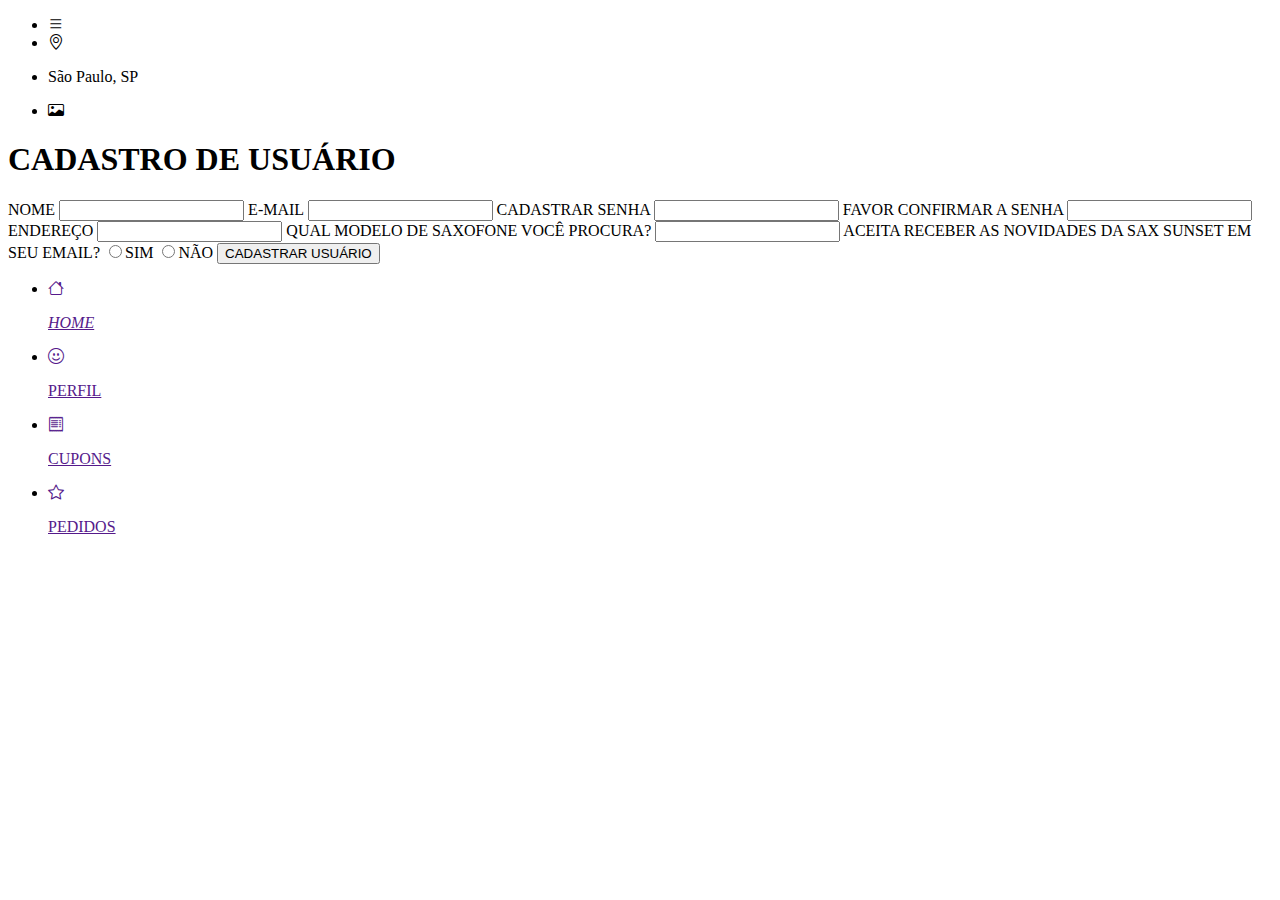
==== cadastrar_usuario.html @ b66205d5 "first commit" ====
<!DOCTYPE html>
<html lang="pt-BR">
<head>
    <meta charset="UTF-8">
    <meta name="viewport" content="width=device-width, initial-scale=1.0">
    <link rel="stylesheet" href="https://cdn.jsdelivr.net/npm/bootstrap-icons@1.10.5/font/bootstrap-icons.css">
    <title>HOME</title>
</head>
<body>
    <header>
        <nav>
            <ul>
                <li><i class="bi bi-list"></i></li>
                <li><i class="bi bi-geo-alt"></i></li>
                <li><p>São Paulo, SP</p></li>
                <li><i class="bi bi-card-image"></i></li>
            </ul>
        </nav>
    </header>
<main>
<section>
    <h1>CADASTRO DE USUÁRIO</h1>

    <form action="">
        <div>
            <label for="">NOME</label>
            <input type="text">

            <label for="">E-MAIL</label>
            <input type="email">

            <label for="">CADASTRAR SENHA</label>
            <input type="password">
            <label for="">FAVOR CONFIRMAR A SENHA</label>
            <input type="password">

            <label for="">ENDEREÇO</label>
            <input type="text">

            <label for="">QUAL MODELO DE SAXOFONE VOCÊ PROCURA?</label>
            <input type="text">

            <label for="">ACEITA RECEBER AS NOVIDADES DA SAX SUNSET EM SEU EMAIL?</label>
            <input type="radio" name="ADMIN">SIM
            <input type="radio" name="ADMIN">NÃO

            <button>CADASTRAR USUÁRIO</button>
        </div>
    </form>
</section>


    <footer>
        <ul>
        <li>
            <a href=""><i class="bi bi-house"><p>HOME</p></i></a>
        </li>
        <li>
            <a href=""><i class="bi bi-emoji-smile"></i><p>PERFIL</p></i></a>
        </li>
        <li>
            <a href=""><i class="bi bi-receipt"></i><p>CUPONS</p></i></a>
        </li>
        <li>
            <a href=""><i class="bi bi-star"></i></i><p>PEDIDOS</p></i></a>
        </li>
    </ul>
    </footer>

</main>
</body>
</html>
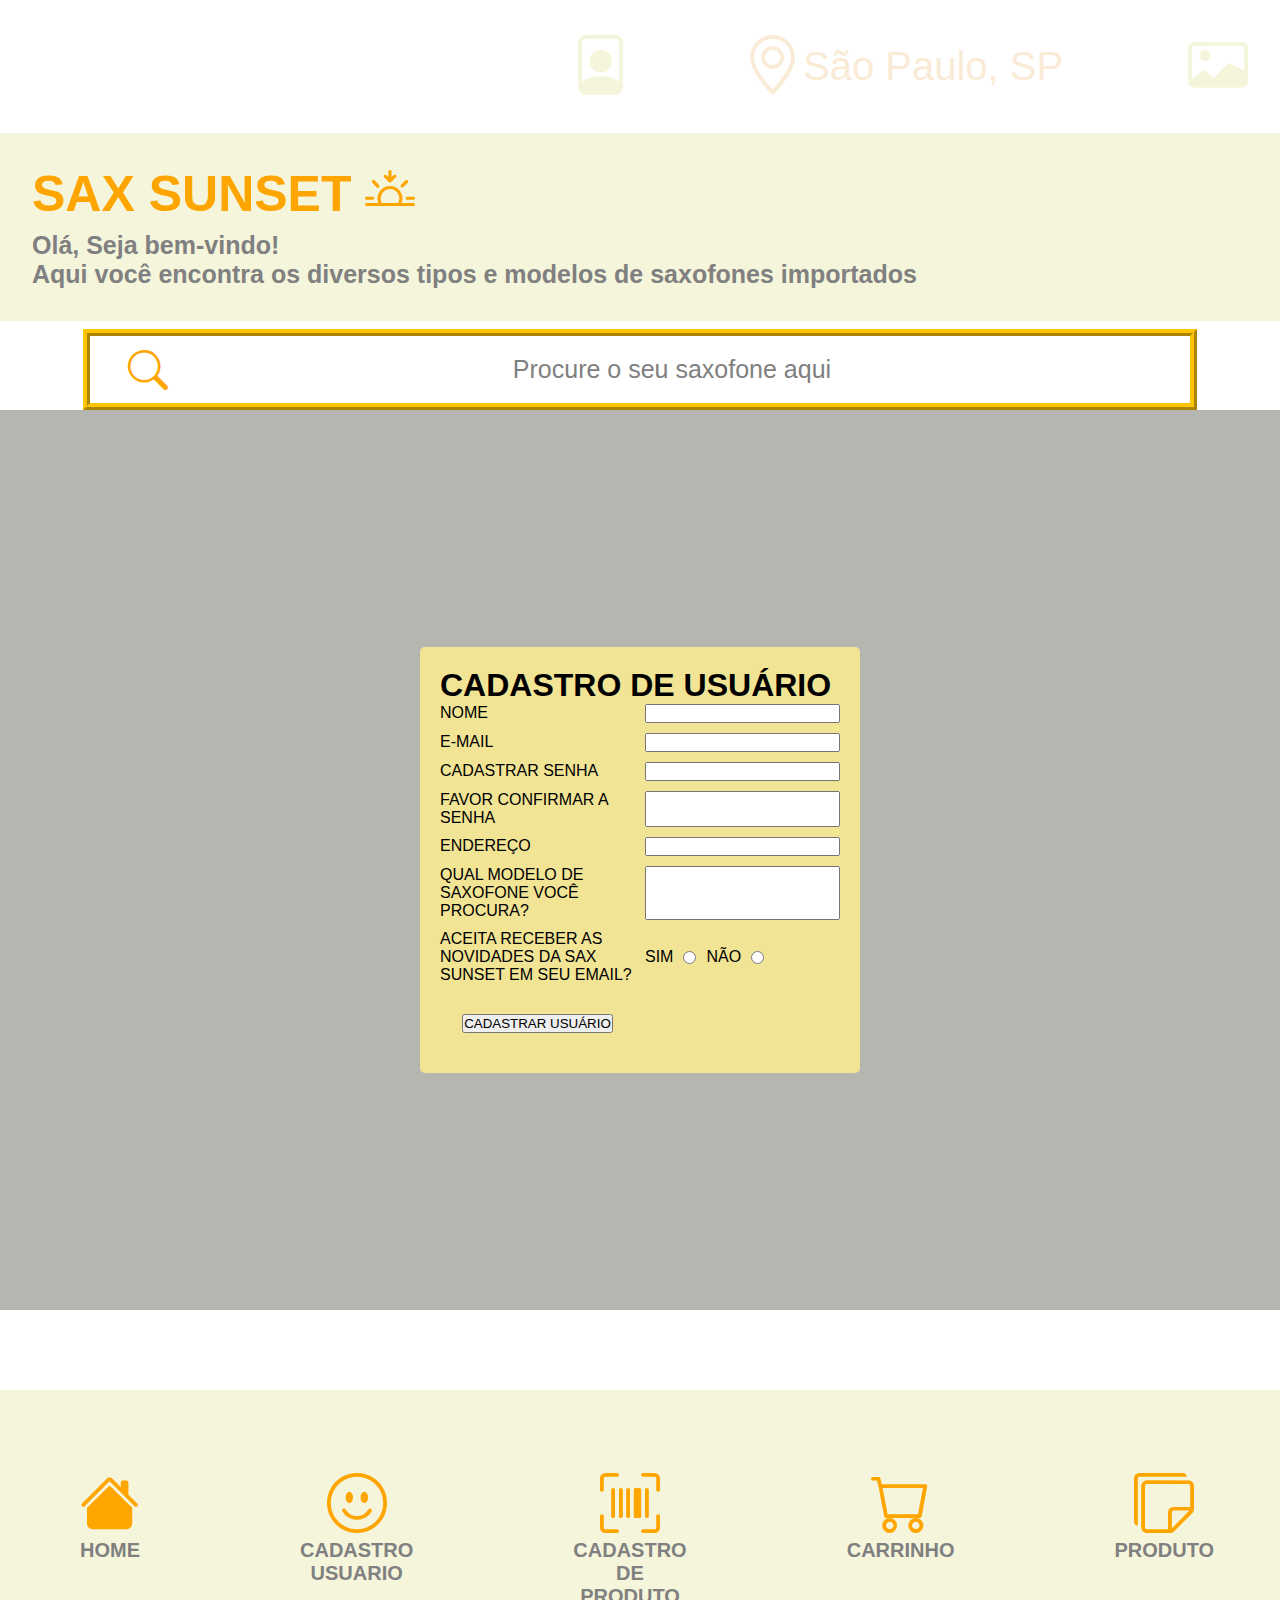
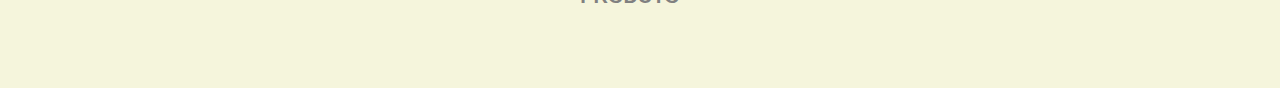
==== commit 62a9e491: "projSales" ====
--- a/cadastrar_usuario.html
+++ b/cadastrar_usuario.html
@@ -4,69 +4,74 @@
     <meta charset="UTF-8">
     <meta name="viewport" content="width=device-width, initial-scale=1.0">
     <link rel="stylesheet" href="https://cdn.jsdelivr.net/npm/bootstrap-icons@1.10.5/font/bootstrap-icons.css">
+    <link rel="stylesheet" href="./CSS/style-padrao.css">
     <title>HOME</title>
 </head>
 <body>
-    <header>
-        <nav>
-            <ul>
-                <li><i class="bi bi-list"></i></li>
-                <li><i class="bi bi-geo-alt"></i></li>
-                <li><p>São Paulo, SP</p></li>
-                <li><i class="bi bi-card-image"></i></li>
+    <header class="cabecalho">
+        <nav class="menu">
+            <ul class="ul-menu">
+                <a href="login.html"><li><i class="bi bi-file-person"></i></li></a>
+                <li id="imagem-localizacao"><i class="bi bi-geo-alt"></i><p class="nome-localizacao">São Paulo, SP</p></li>
+                <a href=""><li><i class="bi bi-card-image"></i></li></a>
             </ul>
         </nav>
     </header>
-<main>
-<section>
-    <h1>CADASTRO DE USUÁRIO</h1>
-
-    <form action="">
-        <div>
-            <label for="">NOME</label>
-            <input type="text">
-
-            <label for="">E-MAIL</label>
-            <input type="email">
-
-            <label for="">CADASTRAR SENHA</label>
-            <input type="password">
-            <label for="">FAVOR CONFIRMAR A SENHA</label>
-            <input type="password">
-
-            <label for="">ENDEREÇO</label>
-            <input type="text">
-
-            <label for="">QUAL MODELO DE SAXOFONE VOCÊ PROCURA?</label>
-            <input type="text">
-
-            <label for="">ACEITA RECEBER AS NOVIDADES DA SAX SUNSET EM SEU EMAIL?</label>
-            <input type="radio" name="ADMIN">SIM
-            <input type="radio" name="ADMIN">NÃO
-
-            <button>CADASTRAR USUÁRIO</button>
+    <main>
+        <section id="mensagens-inicio">
+            <h1 id="nome-empresa">SAX SUNSET <i class="bi bi-sunset"></i> </h1>
+            <h2 class="mensagem">Olá, Seja bem-vindo!
+                <p>Aqui você encontra os diversos tipos e modelos de saxofones importados</p></h2>
+        </section>
+        <section id="input">
+            <i class="bi bi-search"></i>
+            <input id="input-text" type="text" placeholder="Procure o seu saxofone aqui">
+        </section>
+        <div class="caixa">
+            <section class="cadastro-usuario">
+                <h1>CADASTRO DE USUÁRIO</h1>
+                <form action="">
+                    <div class="input-container">
+                        <label for="nome">NOME</label>
+                        <input type="text" id="nome">
+        
+                        <label for="email">E-MAIL</label>
+                        <input type="email" id="email">
+        
+                        <label for="senha">CADASTRAR SENHA</label>
+                        <input type="password" id="senha">
+                        
+                        <label for="confirmar-senha">FAVOR CONFIRMAR A SENHA</label>
+                        <input type="password" id="confirmar-senha">
+        
+                        <label for="endereco">ENDEREÇO</label>
+                        <input type="text" id="endereco">
+        
+                        <label for="modelo-saxofone">QUAL MODELO DE SAXOFONE VOCÊ PROCURA?</label>
+                        <input type="text" id="modelo-saxofone">
+        
+                        <label for="novidades-email">ACEITA RECEBER AS NOVIDADES DA SAX SUNSET EM SEU EMAIL?</label>
+                        <div class="radio-container">
+                            <label for="sim">SIM</label>
+                            <input type="radio" id="sim" name="ADMIN">
+                            <label for="nao">NÃO</label>
+                            <input type="radio" id="nao" name="ADMIN">
+                        </div>
+        
+                        <button class="cadastrar-btn">CADASTRAR USUÁRIO</button>
+                    </div>
+                </form>
+            </section>
         </div>
-    </form>
-</section>
-
-
-    <footer>
-        <ul>
-        <li>
-            <a href=""><i class="bi bi-house"><p>HOME</p></i></a>
-        </li>
-        <li>
-            <a href=""><i class="bi bi-emoji-smile"></i><p>PERFIL</p></i></a>
-        </li>
-        <li>
-            <a href=""><i class="bi bi-receipt"></i><p>CUPONS</p></i></a>
-        </li>
-        <li>
-            <a href=""><i class="bi bi-star"></i></i><p>PEDIDOS</p></i></a>
-        </li>
-    </ul>
+    </main>
+    <footer id="footer" class="footer">
+        <ul class="footer-card">
+            <a href="home.html"><li class="footer-item"><i class="bi bi-house-fill"></i><p class="footer-nome-item">HOME</p></li></a>
+            <a href="cadastrar_usuario.html"><li class="footer-item"><i class="bi bi-emoji-smile"></i><p class="footer-nome-item">CADASTRO USUARIO</p></li></a>
+            <a href="cadastrar_produto.html"><li class="footer-item"><i class="bi bi-upc-scan"></i><p class="footer-nome-item">CADASTRO DE PRODUTO</p></li></a>
+            <a href="carrinho.html"><li class="footer-item"><i class="bi bi-cart"></i><p class="footer-nome-item">CARRINHO</p></li></a>
+            <a href="produto.html"><li class="footer-item"><i class="bi bi-stickies"></i><p class="footer-nome-item">PRODUTO</p></li></a>
+        </ul>
     </footer>
-
-</main>
 </body>
 </html>--- a/CSS/style-padrao.css
+++ b/CSS/style-padrao.css
@@ -0,0 +1,490 @@
+ @import url('https://fonts.googleapis.com/css2?family=Inclusive+Sans:ital@0;1&display=swap');
+
+ *{
+    font-family: 'Inclusive+Sans', Arial, Helvetica, sans-serif;
+    padding: 0;
+    margin: 0;
+ }
+  body{
+    min-height: 100vh;
+  }
+
+ :root{
+    --background-clean: beige;
+    --cor-da-empresa: orange;
+ }
+
+.cabecalho{
+    width:100%;
+    background-image: url(https://img.freepik.com/premium-photo/closeup-man-with-saxophone-dark-background-generative-ai_91756-3006.jpg);
+}
+
+.menu .ul-menu{
+    display: flex;
+    justify-content: flex-end;
+    align-items: center;
+}
+
+.ul-menu li{
+   list-style: none;
+   padding: 2rem;
+   color: antiquewhite; 
+}
+
+.bi-file-person{
+    font-size:60px;
+    color:var(--background-clean);
+}
+
+ul li#imagem-localizacao{
+    display: flex;
+    padding-right: 0;
+    padding-left: 5rem;
+    margin-right: .8rem;
+    align-items: center;
+}
+
+
+.bi-geo-alt{
+    font-size:60px;
+    color:var (--background-clean);
+}
+
+.nome-localizacao{
+    font-size: 40px;
+    padding-left: 0;
+    padding-right: 5rem;
+}
+
+.bi-card-image{
+    font-size:60px;
+    color:var(--background-clean);
+}
+
+section#mensagens-inicio{
+    padding: 2rem;
+    background-color: var(--background-clean);
+}
+
+#nome-empresa{
+    font-style: bold;
+    font-size: 50px;
+    margin-bottom: .5rem;
+    color: var(--cor-da-empresa);
+}
+
+.mensagem{
+    color: grey;
+    font-size: 25px;
+}
+
+section#input{
+    display:flex;
+    padding-top: .5rem;
+    width: 90%;
+    margin: auto;
+    align-items: center;
+}
+
+i.bi-search{
+    position:absolute;
+    color: var(--cor-da-empresa);
+    padding-top: .2rem;
+    padding-left: 4rem;
+    font-size: 40px;
+}
+
+#input-text{
+    width: 90%;
+    margin: auto;
+    font-size: 25px;
+    padding: 1.2rem 0 1.2rem;
+    padding-left: 4rem;
+    border: 2mm ridge rgb(255, 197, 5);
+    text-align: center;
+}
+
+input:focus{
+    outline: 0;
+}
+
+::-webkit-input-placeholder{
+    color: grey;
+
+}
+
+input[type=text]{
+    color: grey;
+}
+
+section#categorias{
+    display: flex;
+    justify-content: space-around;
+}
+
+#categoria-ul{
+    display: flex;
+    justify-content: center;
+}
+
+.categoria-a{
+    margin: 3rem 5rem;
+    text-decoration: none;
+    justify-content: center;
+}
+
+li.categoria{
+    margin: auto;
+}
+
+.categoria{
+    margin: auto;
+    color: grey;
+    list-style: none;
+    border: solid 1px var(--cor-da-empresa);
+    border-radius: 2rem;
+    width: 90%;
+    padding: 2rem;
+    margin: 1.2rem;
+    font-weight: 300;
+    text-align: center;
+    transition: transform 0.6s ease-in-out;
+    transition: box-shadow 0.2s ease-in-out;
+
+}
+
+.categoria:hover{
+    background-color: var(--cor-da-empresa);
+    border: 5px solid grey;
+    transform: scale(1.1);
+    box-shadow: 0 5px 15px black;
+}
+
+section#cards-produtos{
+    display: flex;
+}
+  
+.card-produto{
+    display: block;
+    margin: 2rem;
+    border-radius: 2rem;
+    box-shadow: 0 5px 15px black;
+    justify-content: center;
+    align-items: center;
+    width: 25%;
+    align-content: center;
+}
+
+.card-produto:hover{
+    box-shadow: inset 50px 0 0 0;
+    color: white;
+}
+
+.card-produto img{
+    display: block;
+    width: 70%;
+    margin: auto;
+    justify-content: center;
+}
+
+h3.nome-do-produto{
+    display: flex;
+    justify-content: center;
+    margin: auto;
+    font-size: 20px;
+    color: var(--cor-da-empresa);
+    margin-bottom: 1.3rem;
+    margin-top: .2rem;
+}
+
+div#ver-mais{
+    display: flex;
+    justify-content: flex-end;
+    font-size: 30px;
+    margin-right: 2rem;
+    margin-bottom: 2rem;
+}
+
+div#ver-mais a{
+    color: grey;
+    text-decoration: none;
+    margin: .8rem 2rem;
+}
+
+section#avaliacao{
+    text-align: center;
+    border: .5rem outset var(--cor-da-empresa);
+    outline: .5rem solid rgb(221,237, 99);
+    box-shadow: 0 0 0 1rem gray;
+    border-radius: 12px;
+    margin: 2rem;
+    padding: 1rem;
+    width: 50%;
+    margin: auto;
+    font: bold 1rem sans-serif;
+}
+
+#titulo-avaliacao{
+    font-size: 40px;
+    color: var(--cor-da-empresa);
+    text-shadow: 2px 2px black;
+}
+
+.bi-hand-thumbs-up{
+    font-size: 40px;
+    color: var(--cor-da-empresa);
+    text-shadow: 2px 2px black;
+}
+
+.bi-hand-thumbs-down{
+    font-size: 40px;
+    color: var(--cor-da-empresa);
+    text-shadow: 2px 2px black;
+}
+
+.footer{
+    background-color: var(--background-clean);
+    margin-top: 5rem;
+}
+
+.footer-card{
+    display: flex;
+    justify-content: space-around;
+    align-items: baseline;
+}
+
+.footer-card a{
+    text-decoration: none;
+    text-align: center;
+}
+ .footer-card li{
+    list-style: none;
+ }
+.footer-item{
+    margin: 5rem;
+}
+
+i.bi-house-fill{
+    font-size: 60px;
+    color: var(--cor-da-empresa)
+}
+
+i.bi-emoji-smile{
+    font-size: 60px;
+    color: var(--cor-da-empresa)
+}
+
+i.bi-upc-scan{
+    font-size: 60px;
+    color: var(--cor-da-empresa)
+}
+
+i.bi-cart{
+    font-size: 60px;
+    color: var(--cor-da-empresa)
+}
+
+i.bi-stickies{
+    font-size: 60px;
+    color: var(--cor-da-empresa)
+}
+ .footer-nome-item{
+    font-size: 20px;
+    font-weight: 700;
+    color: gray
+ }
+/*Page cadastrar_produto.htm*/
+
+.cadastro-saxofone {
+    background-color: #fff;
+    padding: 20px;
+    border-radius: 5px;
+    max-width: 400px;
+    width: 100%;
+    margin-top: 20px;
+  }
+  
+  .cadastro-saxofone h1 {
+    text-align: center;
+    font-size: 24px;
+    margin-bottom: 20px;
+  }
+  
+  .cadastro-saxofone label {
+    text-align: left;
+    word-wrap: break-word;
+    display: block;
+    margin-bottom: 10px;
+  }
+  
+  .cadastro-saxofone input {
+    width: 100%;
+    padding: 10px;
+    border: 1px solid #ccc;
+    border-radius: 5px;
+    margin-bottom: 10px;
+  }
+  
+  .cadastrar-produto-btn {
+    display: block;
+    margin: 20px auto;
+  } 
+  .container {
+    display: flex;
+    justify-content: center;
+  }
+  
+  .box {
+    border: 1px solid #ccc;
+    border-radius: 5px;
+    padding: 20px;
+    margin: 10px;
+    width: 300px;
+  }
+  
+  .produto {
+    display: flex;
+    justify-content: space-between;
+    align-items: center;
+  }
+  
+  .produto-info {
+    text-align: center;
+  }
+  
+  .imagem-produto {
+    margin-top: 20px;
+  }
+  
+  .preco {
+    margin-top: 20px;
+  }
+  
+  .carrinho {
+    margin-top: 20px;
+    text-align: center;
+  }
+  /* login */
+  .login {
+    background-color: #fff;
+    padding: 20px;
+    border-radius: 5px;
+    max-width: 400px;
+    width: 100%;
+    margin-top: 20px;
+  }
+  
+  .login h1 {
+    text-align: center;
+    font-size: 24px;
+    margin-bottom: 20px;
+  }
+  
+  .login img {
+    display: block;
+    margin: 0 auto;
+    max-width: 200px;
+    height: auto;
+    margin-bottom: 20px;
+  }
+  
+  .login label {
+    text-align: left;
+    word-wrap: break-word;
+    display: block;
+    margin-bottom: 10px;
+  }
+  
+  .login input {
+    width: 100%;
+    padding: 10px;
+    border: 1px solid #ccc;
+    border-radius: 5px;
+    margin-bottom: 10px;
+  }
+  
+  .realizar-login-btn {
+    display: block;
+    margin: 20px auto;
+  }
+ /*Page cadastrar_usuario.htm*/
+ .caixa {
+    display: flex;
+    justify-content: center;
+    align-items: center;
+    height: 100vh;
+    background-color: #b6b6b1; /* Defina a cor desejada aqui */
+  }
+  
+  .cadastro-usuario {
+    background-color: #f1e495;
+    padding: 20px;
+    border-radius: 5px;
+    max-width: 400px;
+    width: 400%;
+  }
+  
+  .input-container {
+    display: grid;
+    grid-template-columns: 1fr 1fr;
+    gap: 10px;
+  }
+  
+  .input-container label {
+    text-align: left;
+  }
+  
+  .radio-container {
+    display: flex;
+    align-items: center;
+    gap: 10px;
+  }
+  
+  .cadastrar-btn {
+    display: block;
+    margin: 20px auto;
+  }
+  
+ @media screen and (max-width: 480px) {
+    body{
+        width: 100%;
+    }
+
+    i.bi-search{
+        position: absolute;
+        margin-right: 3rem;
+        padding-left: 2rem;
+    }
+
+#categoria-ul{
+    flex-wrap: wrap;
+}
+
+#cards-produtos{
+    flex-wrap: wrap;
+}
+
+div.card-produto{
+    width:100%;
+}
+
+span#frase-avaliacao{
+    display: none;
+}
+
+ }
+
+
+
+
+
+
+
+
+
+
+
+
+
+
+
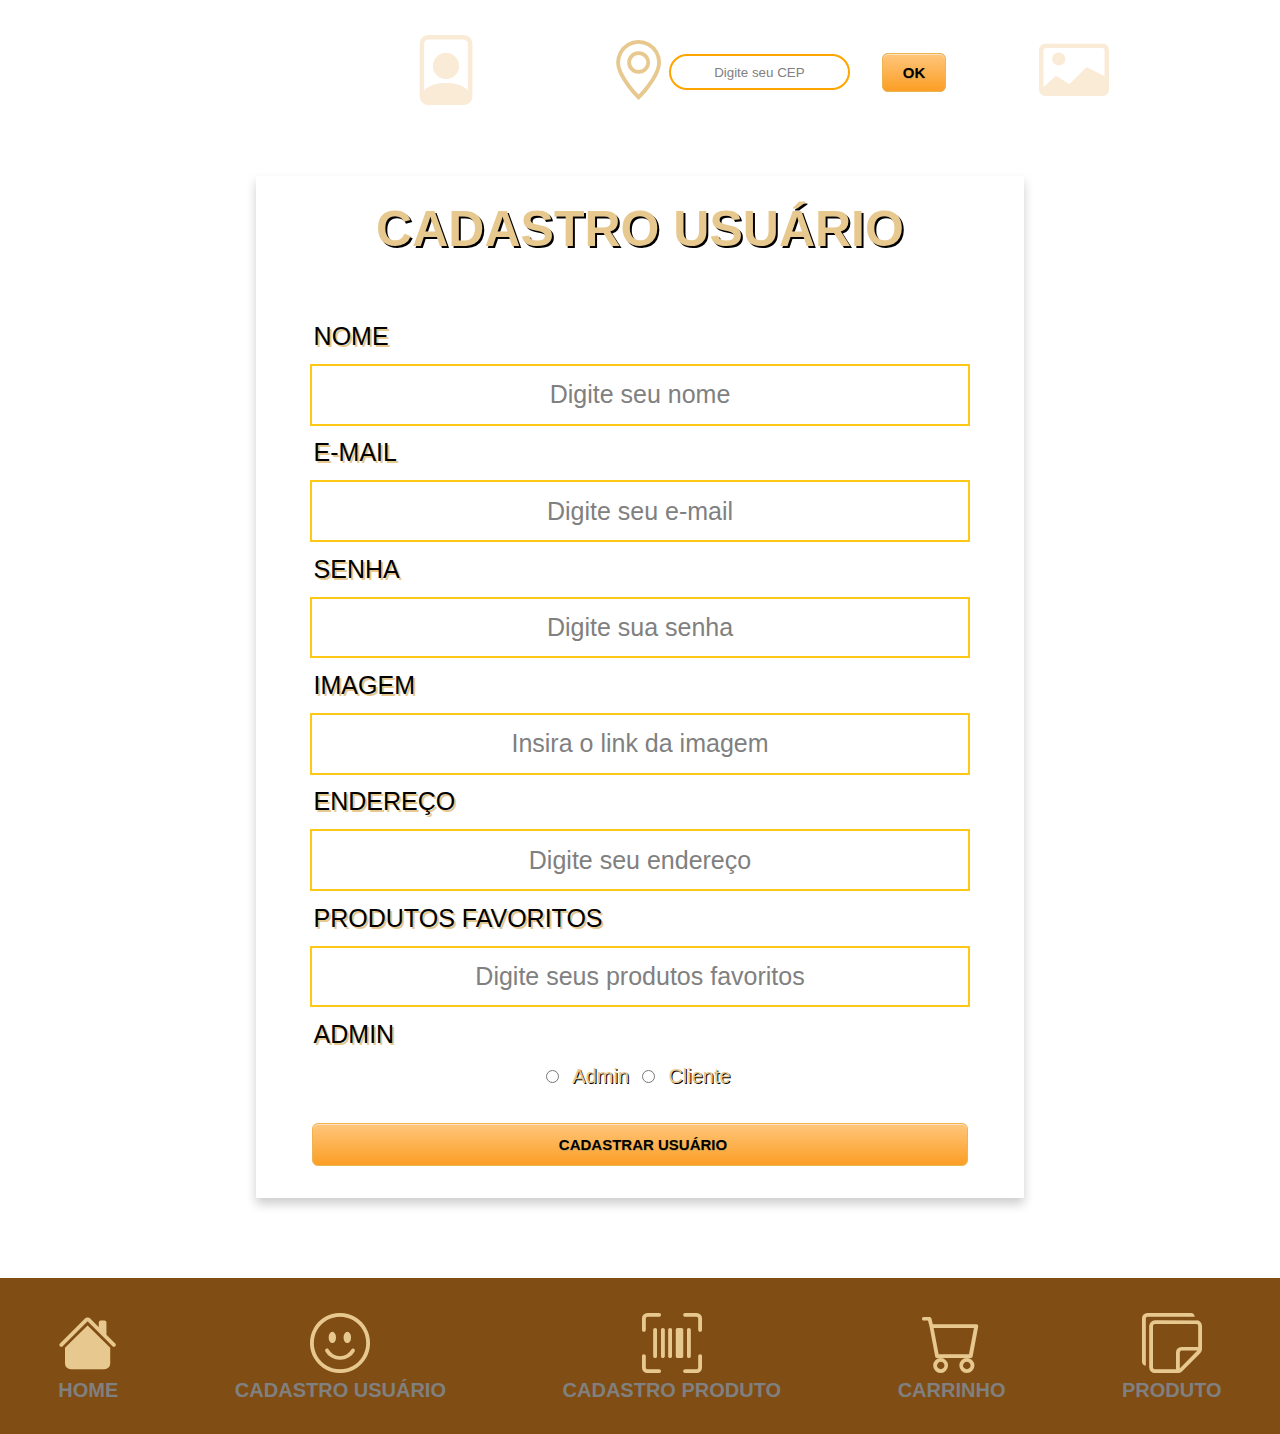
==== commit 88543864: "project Delivery" ====
--- a/cadastrar_usuario.html
+++ b/cadastrar_usuario.html
@@ -1,77 +1,121 @@
 <!DOCTYPE html>
 <html lang="pt-BR">
+
 <head>
-    <meta charset="UTF-8">
-    <meta name="viewport" content="width=device-width, initial-scale=1.0">
-    <link rel="stylesheet" href="https://cdn.jsdelivr.net/npm/bootstrap-icons@1.10.5/font/bootstrap-icons.css">
-    <link rel="stylesheet" href="./CSS/style-padrao.css">
-    <title>HOME</title>
+  <meta charset="UTF-8" />
+  <meta http-equiv="X-UA-Compatible" content="IE=edge" />
+  <meta name="viewport" content="width=device-width, initial-scale=1.0" />
+  <link rel="stylesheet" href="https://cdn.jsdelivr.net/npm/bootstrap-icons@1.9.1/font/bootstrap-icons.css" />
+  <link rel="stylesheet" href="./CSS/poduto.css" />
+  <link rel="stylesheet" href="./CSS/carrinho.css" />
+  <link rel="stylesheet" href="./CSS/telas.css">
+  <link rel="stylesheet" href="./CSS/login.css">
+  <link rel="stylesheet" href="./CSS/home.css">
+  <title>HOME</title>
 </head>
+
 <body>
-    <header class="cabecalho">
-        <nav class="menu">
-            <ul class="ul-menu">
-                <a href="login.html"><li><i class="bi bi-file-person"></i></li></a>
-                <li id="imagem-localizacao"><i class="bi bi-geo-alt"></i><p class="nome-localizacao">São Paulo, SP</p></li>
-                <a href=""><li><i class="bi bi-card-image"></i></li></a>
-            </ul>
-        </nav>
-    </header>
-    <main>
-        <section id="mensagens-inicio">
-            <h1 id="nome-empresa">SAX SUNSET <i class="bi bi-sunset"></i> </h1>
-            <h2 class="mensagem">Olá, Seja bem-vindo!
-                <p>Aqui você encontra os diversos tipos e modelos de saxofones importados</p></h2>
-        </section>
-        <section id="input">
-            <i class="bi bi-search"></i>
-            <input id="input-text" type="text" placeholder="Procure o seu saxofone aqui">
-        </section>
-        <div class="caixa">
-            <section class="cadastro-usuario">
-                <h1>CADASTRO DE USUÁRIO</h1>
-                <form action="">
-                    <div class="input-container">
-                        <label for="nome">NOME</label>
-                        <input type="text" id="nome">
-        
-                        <label for="email">E-MAIL</label>
-                        <input type="email" id="email">
-        
-                        <label for="senha">CADASTRAR SENHA</label>
-                        <input type="password" id="senha">
-                        
-                        <label for="confirmar-senha">FAVOR CONFIRMAR A SENHA</label>
-                        <input type="password" id="confirmar-senha">
-        
-                        <label for="endereco">ENDEREÇO</label>
-                        <input type="text" id="endereco">
-        
-                        <label for="modelo-saxofone">QUAL MODELO DE SAXOFONE VOCÊ PROCURA?</label>
-                        <input type="text" id="modelo-saxofone">
-        
-                        <label for="novidades-email">ACEITA RECEBER AS NOVIDADES DA SAX SUNSET EM SEU EMAIL?</label>
-                        <div class="radio-container">
-                            <label for="sim">SIM</label>
-                            <input type="radio" id="sim" name="ADMIN">
-                            <label for="nao">NÃO</label>
-                            <input type="radio" id="nao" name="ADMIN">
-                        </div>
-        
-                        <button class="cadastrar-btn">CADASTRAR USUÁRIO</button>
-                    </div>
-                </form>
-            </section>
+  <header class="cabecalho">
+    <nav class="menu">
+      <ul class="ul-menu">
+        <a href="login.html">
+          <li id="image-usuario"><i class="bi bi-file-person"></i></li>
+        </a>
+
+        <li id="image-localizacao">
+          <i class="bi bi-geo-alt"></i>
+          <input id="cep" type="text" placeholder="Digite seu CEP">
+          <p class="nome-localizacao"></p>
+          <button onclick="consultaEndereco()">OK</button>
+        </li>
+
+        <li class="logo-empresa">
+          <i class="bi bi-card-image"></i>
+        </li>
+      </ul>
+    </nav>
+  </header>
+
+    <section class="secao-login">
+      <h1 id="nome-empresa">CADASTRO USUÁRIO</h1>
+      <img src="" alt="" />
+
+      <form action="">
+        <div class="login-senha">
+          <label for="" class="login">NOME</label>
+          <input type="text" class="input" placeholder="Digite seu nome" />
+
+          <label for="" class="login">E-MAIL</label>
+          <input type="email" class="input" placeholder="Digite seu e-mail" />
+
+          <label for="" class="login">SENHA</label>
+          <input type="password" class="input" placeholder="Digite sua senha" />
+
+          <label for="" class="login">IMAGEM</label>
+          <input
+            type="text"
+            class="input"
+            placeholder="Insira o link da imagem"
+          />
+
+          <label for="" class="login">ENDEREÇO</label>
+          <input type="text" class="input" placeholder="Digite seu endereço" />
+
+          <label for="" class="login">PRODUTOS FAVORITOS</label>
+          <input
+            type="text"
+            class="input"
+            placeholder="Digite seus produtos favoritos"
+          />
+
+          <label class="login">ADMIN</label>
+          <div class="radio">
+            <input for="admin" type="radio" id="admin" name="admin" /><label for="admin" id="admin">Admin</label>
+            <input type="radio" id="cliente" name="admin" /><label for="cliente" id="cliente">Cliente</label>
+          </div>
+          <button class="botao">CADASTRAR USUÁRIO</button>
         </div>
-    </main>
+      </form>
+    </section>
+
     <footer id="footer" class="footer">
-        <ul class="footer-card">
-            <a href="home.html"><li class="footer-item"><i class="bi bi-house-fill"></i><p class="footer-nome-item">HOME</p></li></a>
-            <a href="cadastrar_usuario.html"><li class="footer-item"><i class="bi bi-emoji-smile"></i><p class="footer-nome-item">CADASTRO USUARIO</p></li></a>
-            <a href="cadastrar_produto.html"><li class="footer-item"><i class="bi bi-upc-scan"></i><p class="footer-nome-item">CADASTRO DE PRODUTO</p></li></a>
-            <a href="carrinho.html"><li class="footer-item"><i class="bi bi-cart"></i><p class="footer-nome-item">CARRINHO</p></li></a>
-            <a href="produto.html"><li class="footer-item"><i class="bi bi-stickies"></i><p class="footer-nome-item">PRODUTO</p></li></a>
-        </ul>
-    </footer>
-</body>
+      <ul class="footer-card">
+      <a href="index.html">
+        <li id="footer-item">
+          <i class="bi bi-house-fill"></i>
+          <p class="footer-name-item">HOME</p>
+        </li>
+      </a>
+
+      <a href="cadastrar_usuario.html">
+        <li id="footer-item">
+          <i class="bi bi-emoji-smile"></i>
+          <p class="footer-name-item">CADASTRO USUÁRIO</p>
+        </li>
+      </a>
+
+      <a href="cadastro_produto.html">
+        <li id="footer-item">
+          <i class="bi bi-upc-scan"></i>
+          <p class="footer-name-item">CADASTRO PRODUTO</p>
+        </li>
+      </a>
+
+      <a href="carrinho.html">
+        <li id="footer-item">
+          <i class="bi bi-cart"></i>
+          <p class="footer-name-item">CARRINHO</p>
+        </li>
+      </a>
+
+      <a href="produto.html">
+        <li id="footer-item">
+          <i class="bi bi-stickies"></i>
+          <p class="footer-name-item">PRODUTO</p>
+        </li>
+      </a>
+    </ul>
+  </footer>
+  <script src="./js/script-home.js"></script>
+  </body>
 </html>--- a/CSS/carrinho.css
+++ b/CSS/carrinho.css
@@ -0,0 +1,191 @@
+/* Seção carrinho */
+.carrinho{
+    display: flex;
+    justify-content: space-between;
+    margin: 2rem;
+}
+
+.carrinho a{
+    text-decoration: none;
+    color: black;
+}
+
+i.bi-chevron-double-left{
+    font-size: 70px;
+    padding-left: 1.5rem;    
+}
+
+#nome-empresa{
+    font-size: 40px;
+    color: var(--cor-empresa);
+    text-shadow: 2px 2px black;
+    text-align: center;
+    padding: 1.5rem;
+}
+
+i.bi-cart-x{
+    font-size: 70px;
+    padding-right: 1.5rem; 
+    color: red;
+}
+
+/* seção do carrinho com o produto */
+.produtos-carrinho{
+    display: flex;
+    margin: auto;
+    background-color: var(--background-clear);
+    width: 60%;
+    justify-content: space-around;
+    align-content: center;
+    border-radius: 8px;
+    box-shadow: 10px 5px 5px var(--cor-empresa);
+    margin-bottom: 2rem;
+}
+
+.img-carrinho, .nome-quantidade, .lixo-valor{
+    width: 40%;
+}
+
+#imagem-produto-carrinho{
+    width: 40%;
+    margin: 2rem;
+}
+
+.nome-quantidade{
+    justify-content: center;
+}
+
+#nome-produto{
+    font-size: 15px;
+    font-weight: 800;
+    padding: 0.4rem;
+    margin: 1.3rem;
+    text-align: center;
+    color: black;  
+    text-shadow: 1px 1px var(--cor-empresa);
+}
+
+.quantidade{
+    display: flex;
+    justify-content: center;
+}
+
+i.bi-trash{
+    font-size: 50px;
+    padding-top: 2rem;
+    color: red;
+}
+
+.lixo-valor{
+    display: flex;
+    flex-direction: column;
+    text-align: center;
+}
+
+.valor-unitario{
+    font-size: 20px;
+    padding-top: 1.3rem;
+}
+
+/* Seção do CUPOM */
+.cupom{
+    display: flex;
+    justify-content: center;
+}
+
+.input-cupom {
+    padding: 0.5rem;
+    margin: 1rem;
+    font-size: 25px;
+    width: 50%;
+    padding: .9rem 0 .9rem 0;
+    border: 2px solid rgba(255, 197, 5, 0.943);
+    text-align: center;
+    border-radius: 9px;
+  }
+  
+  /* .input-cupom:focus {
+   outline: none;
+  } */
+  
+  ::-webkit-.input-cupom-placeholder {
+    color: grey;
+    padding: 2rem;
+    text-align: center;
+  }
+  
+  .input-cupom[type="text"]:focus {
+    border: 3px solid rgba(255, 197, 5, 0.943);
+  }
+
+  /* seção do botão realizar pagamento */
+
+.botao-aplicar{
+    box-shadow: inset 0px 1px 0px 0px #fce2c1;
+    background: linear-gradient(to bottom, #ffc477 5%, #fb9e25 100%);
+    background-color: #ffc477;
+    border-radius: 6px;
+    border: 1px solid #eeb44f;
+    display: inline-block;
+    cursor: pointer;
+    color: black;
+    font-size: 15px;
+    font-weight: bold;
+    padding: .9rem 0 .9rem 0;
+    text-decoration: none;
+    text-shadow: 0px 1px 0px #cc9f52;
+    margin-top: 1.5rem;
+    margin-bottom: 1.5rem;
+    width: 9%;
+}
+
+.botao-aplicar:hover {
+    background: linear-gradient(to bottom, #fb9e25 5%, #ffc477 100%);
+    background-color: #fb9e25;
+  }
+
+.botao-aplicar:active {
+    position: relative;
+    top: 1px;
+  }
+
+
+.pagamento{
+    display: flex;
+    flex-direction: column; 
+    align-items: center;   
+}
+
+.botao-carrinho{
+   width: 90%;
+   padding: 1.5rem;
+   display: flex;
+}
+
+.botao-add-carrinho{
+    margin: auto;
+}
+
+.botao-add-carrinho{
+    box-shadow:inset 0px 1px 0px 0px #fce2c1;
+	background:linear-gradient(to bottom, #ffc477 5%, #fb9e25 100%);
+	background-color:#ffc477;
+	border-radius:6px;
+	border:1px solid #eeb44f;
+	display:inline-block;
+	cursor:pointer;
+	color:#ffffff;
+	font-size:20px;
+	font-weight:bold;
+	padding: 20px 24px 20px 30px;
+	text-decoration:none;
+	text-shadow:0px 1px 0px #cc9f52;
+}
+.botao-a.botao-add-carrinho {
+	background:linear-gradient(to bottom, #fb9e25 5%, #ffc477 100%);
+	background-color:#fb9e25;
+}
+.botao-add-carrinho:active {
+	position:relative;
+	top:1px;
+}--- a/CSS/telas.css
+++ b/CSS/telas.css
@@ -0,0 +1,177 @@
+@import url('https://fonts.googleapis.com/css2?family=Inclusive+Sans:ital@0;1&display=swap');
+
+*{
+   font-family: 'Inclusive+Sans', Arial, Helvetica, sans-serif;
+   padding: 0;
+   margin: 0;
+}
+
+body { 
+  min-height: 100vh; 
+}
+
+:root{
+  --background-clear: rgb(128, 77, 20);
+  --cor-empresa: rgb(231, 201, 143);  
+}
+
+
+.cabecalho{
+  width: 100%;
+  background-image: url(https://img.freepik.com/premium-photo/closeup-man-with-saxophone-dark-background-generative-ai_91756-3006.jpg);
+}
+
+.menu .ul-menu {
+  display: flex;
+  align-items: center;
+  justify-content: center;
+  margin-left: 15rem;
+}
+
+li {
+  list-style: none;
+  padding: 2rem;
+  color: antiquewhite;
+}
+
+.bi-file-person{
+  padding-right: 3rem;
+  font-size: 70px;
+}
+
+
+ul li#image-localizacao {
+  padding-right: 0;
+  padding-left: 3rem;
+  margin-right: 0.8rem;
+  display: flex;
+  align-items: center;
+}
+
+i.bi-geo-alt {
+  font-size: 60px;
+  color: var(--cor-empresa);
+}
+
+#cep{
+  border-radius: 3rem;
+  border: 2px solid orange;
+  height: 2rem;
+}
+
+button{
+  box-shadow: inset 0px 1px 0px 0px #fce2c1;
+  background: linear-gradient(to bottom, #ffc477 5%, #fb9e25 100%);
+  background-color: #3d3529;
+  border-radius: 6px;
+  border: 1px solid #eeb44f;
+  display: inline-block;
+  cursor: pointer;
+  color: black;
+  font-size: 15px;
+  font-weight: bold;
+  padding: 10px 20px;
+  text-decoration: none;
+  text-shadow: 0px 1px 0px #cc9f52;
+  margin-left: 2rem;
+}
+
+button:hover {
+  background: linear-gradient(to bottom, #fb9e25 5%, #ffc477 100%);
+  background-color: #fb9e25;
+}
+
+
+p.nome-localizacao {
+  font-size: 40px;
+  padding-left: 0;
+  padding-right: 5rem;
+  display: none;
+}
+
+ul li.logo-empresa {
+  padding-left: 5rem;
+}
+
+i.bi-card-image {
+  font-size: 70px;
+}
+
+
+/* Seção do FOOTER */
+.footer {
+    background-color: var(--background-clear);
+    margin-top: 5rem;  
+  }
+  
+  .footer-card {
+    display: flex;
+    justify-content: space-around;
+    align-items: baseline;
+  }
+  
+  .footer-card a{
+    text-decoration: none;
+    text-align: center;
+  }
+  
+  .footer-item {
+    margin: .5rem;
+    
+  }
+  
+  i.bi-house-fill {
+    font-size: 60px;
+    color: var(--cor-empresa);
+  }
+  
+  i.bi-emoji-smile {
+    font-size: 60px;
+    color: var(--cor-empresa);
+  }
+  
+  i.bi-upc-scan{
+    font-size: 60px;
+    color: var(--cor-empresa);
+  }
+  
+  i.bi-cart {
+    font-size: 60px;
+    color: var(--cor-empresa);
+  }
+  
+  i.bi-stickies {
+    font-size: 60px;
+    color: var(--cor-empresa);
+  }
+  
+  .footer-name-item {
+    font-size: 20px;
+    font-weight: 700;
+    color: gray; 
+  }
+  
+
+  /* Usando media queries para transformar nossa page acessível a tela menores */
+  @media screen and (max-width: 480px){
+    body{
+      width: 100%;
+    }
+    header{
+      display: flex;      
+    }
+
+    i.bi-geo-alt, .nome-localizacao, i.bi-card-image{
+      display: none;
+    }
+
+    ul.footer-card{
+      flex-wrap: wrap;
+      margin: auto;
+      justify-content: center;
+    }
+
+    .footer-card a{
+      width: 100%;    }    
+  
+  }--- a/CSS/login.css
+++ b/CSS/login.css
@@ -0,0 +1,141 @@
+.secao-login {
+  width: 60%;
+  margin: 2rem auto;
+  box-shadow: 0 6px 10px 0 rgba(0, 0, 0, 0.2);
+  transition: 0.3s;
+  
+}
+
+.secao-login:hover {
+  box-shadow: 0 10px 20px 0 rgba(0, 0, 0, 0.2);
+
+}
+
+#nome-empresa {
+  font-size: 40px;
+  color: var(--cor-empresa);
+  text-shadow: 2px 2px black;
+  text-align: center;
+  padding: 1.5rem;
+}
+
+.secao-login img {
+  display: flex;
+  width: 30%;
+  justify-content: center;
+  margin: auto;
+}
+
+.login-senha {
+  display: flex;
+  flex-direction: column;
+  margin: 1.2rem;
+}
+
+.login {
+  margin-left: 2.4rem;
+  font-size: 25px;
+  padding: .8rem 0 .8rem 0;
+  color: black;
+  text-shadow: 2px 2px var(--cor-empresa);
+}
+
+.input {
+  padding: 0.5rem;
+  margin: auto;
+  font-size: 25px;
+  width: 90%;
+  padding: .9rem 0 .9rem 0;
+  border: 2px solid rgba(255, 197, 5, 0.943);
+  text-align: center;
+}
+
+input:focus {
+  outline: 0;
+}
+
+::-webkit-input-placeholder {
+  color: grey;
+  padding: 2rem;
+  text-align: center;
+}
+
+input[type="text"]:focus {
+  border: 3px solid #555;
+}
+
+#input[type=radio] {
+  font-size: 40px;
+  color: var(--cor-empresa);
+  text-shadow: 2px 2px black;
+  text-align: center;
+}
+
+#admin,
+#cliente {
+  font-size: 20px;
+  color: var(--cor-empresa);
+  text-shadow: 1px 1px black;
+  margin: auto;
+  padding: 1.1rem;
+  padding: .2rem;
+  margin: 0 5px;
+}
+
+.radio {
+  display: flex;
+  justify-content: center;
+}
+
+.botao {
+  box-shadow: inset 0px 1px 0px 0px #fce2c1;
+  background: linear-gradient(to bottom, #ffc477 5%, #fb9e25 100%);
+  background-color: #ffc477;
+  border-radius: 6px;
+  border: 1px solid #eeb44f;
+  display: inline-block;
+  cursor: pointer;
+  color: black;
+  font-size: 15px;
+  font-weight: bold;
+  padding: 12px 24px 12px 30px;
+  text-decoration: none;
+  text-shadow: 0px 1px 0px #cc9f52;
+  margin: auto;
+  margin-top: 2rem;
+  margin-bottom: 2rem;
+  width: 90%;
+}
+
+.botao:hover {
+  background: linear-gradient(to bottom, #fb9e25 5%, #ffc477 100%);
+  background-color: #fb9e25;
+}
+
+.botao:active {
+  position: relative;
+  top: 1px;
+}
+
+/* js  */
+
+.card-teste {
+  display: flex;
+  position: relative;
+  justify-content: center;
+  margin: auto;
+  margin-top: 2rem;
+  width: 50%;
+  background-color: var(--cor-empresa);
+  border: black 3px solid;
+  border-radius: 5rem;
+  z-index: 999;
+  font-size: 20px;
+  cursor: pointer;
+  transform: scale(.95);
+  transition: all .3s ease-in-out;
+}
+
+.card-teste:hover{
+  transform: scale(1);
+}--- a/CSS/home.css
+++ b/CSS/home.css
@@ -0,0 +1,244 @@
+section#mensagens-inicio {
+    padding: 2rem;
+    background-color: var(--background-clear);
+  }
+  
+  #nome-empresa {
+    font-style: bold;
+    margin-bottom: 0.5rem;
+    font-size: 50px;
+    color: var(--cor-empresa);
+  }
+  
+  .mensagem {
+    color: gray;
+    font-size: 25px;
+  }
+  
+  /* Input de procurar o pedido */
+  #input {
+    display: flex;
+    padding-top: .5rem;
+    width: 90%;
+    margin: auto;
+    align-items: center;
+  }
+  
+  i.bi-search {
+    position: absolute;
+    color: var(--cor-empresa);
+    padding-top: 0.2rem;
+    padding-left: 5rem;
+    margin-right: 2rem;
+    font-size: 40px;
+  }
+  
+  #input-text {
+    margin: auto;
+    font-size: 25px;
+    width: 90%;
+    padding: 1.2rem 0 1.2rem;
+    padding-left: 4rem;
+    border: 2mm ridge rgba(255, 197, 5, 0.943);
+    text-align: center;
+  }
+  
+  input:focus {
+    /* box-shadow: 0 0 0 0; */
+    outline: 0;
+  }
+  
+  ::-webkit-input-placeholder {
+    color: grey;
+    padding: 2rem;
+  }
+  
+  
+  /* seção das gategorias */
+  #categorias {
+    display: flex;
+    justify-content: space-around;
+  }
+  
+  #categoria-ul {  
+    display: flex; 
+    justify-content: center;
+  }
+  
+  li.categoria{
+    margin: auto;
+  }
+  
+  .a-categoria{
+    justify-content: center;
+    text-decoration: none;
+    margin: 3rem 5rem;
+  }
+  
+  .categoria{
+    color: grey;
+    border: solid 1px var(--cor-empresa);
+    border-radius: 2rem;
+    width: 90%;
+    padding: 2rem;
+    margin: 1.2rem;
+    font-weight: 300;
+    transition: transform 0.6s ease-in-out;
+    transition: box-shadow 0.2s ease-in-out;
+    text-align: center;
+  }
+  .categoria:hover {
+    background-color: var(--cor-empresa);
+    border: 5px solid grey;
+    transform: scale(1.1);
+    box-shadow: 0 5px 15px rgba(0, 0, 0, 0.6);
+  }
+  
+  /* seção dos cards */
+  #cards {
+    display: flex;
+  }
+  
+  .card {
+    display: block;
+    margin: 2rem;
+    border-radius: 2rem;
+    box-shadow: 0 5px 15px rgba(0, 0, 0, 0.6);
+    justify-content: center;
+    align-items: center;
+    text-align: center;
+    width: 25%;
+    align-content: center;
+  
+  }
+  .card:hover {
+    box-shadow: inset 50px 0 0 0;
+    color: white;
+  }
+  
+  .card img{
+    display: block;
+    justify-content: center;
+    margin: auto;
+    width: 70%;
+  }
+  
+  h3.nome-produto-card {
+    display: flex;
+    margin: auto;
+    font-size: 20px;
+    /* text-align: center; */
+    justify-content: center;
+    color: orange;
+    font-size: 20px;
+    margin-bottom: 1.3rem;
+  }
+  
+  /* seção do ver mais */
+  #ver-mais {
+    display: flex;
+    justify-content: flex-end;
+    padding-bottom: 2rem;
+    font-size: 30px;
+    margin-right: 2rem;
+  }
+  
+  #ver-mais a{
+    color: grey;
+    text-decoration: none;
+    margin: .8rem 2rem;
+  }
+  
+  /* seção avalie nosso APP */
+  #avaliacao {
+    text-align: center;
+    border: 0.5rem outset orange;
+    outline: 0.5rem solid khaki;
+    box-shadow: 0 0 0 2rem gray;
+    border-radius: 12px;
+    font: bold 1rem sans-serif;
+    margin: 2rem;
+    padding: 1rem;
+    outline-offset: 0.5rem;
+    width: 50%;
+    margin: auto;
+  }
+  
+  #titulo-avaliacao {
+    font-size: 40px;
+    color: var(--cor-empresa);
+    text-shadow: 2px 2px black;
+  }
+  
+  .bi-hand-thumbs-up {
+    font-size: 40px;
+    color: var(--cor-empresa);
+    text-shadow: 2px 2px black;  
+  }
+  
+  .bi-hand-thumbs-down {
+    font-size: 40px;
+    color: var(--cor-empresa);
+    text-shadow: 2px 2px black;
+  }
+  
+  #frase-avaliacao {
+    font-size: 30px;
+    color: gray;
+    padding: 1.2rem;
+  }
+  
+  
+  /* Usando media queries para transformar nossa page acessível a tela menores */
+  @media screen and (max-width: 480px){
+    body{
+      width: 100%;
+    }
+  
+    #input-text{
+      width: 70%;
+    }
+  
+    i.bi-search {
+      position: absolute;
+      color: var(--cor-empresa);
+      padding-top: 0.2rem;
+      padding-left: 3rem;
+      margin-right: 1rem;
+      font-size: 30px;
+    }
+  
+    #input-text {
+      margin: auto;
+      font-size: 17px;
+      width: 90%;
+      padding: 1.2rem 0 1.2rem;
+      padding-left: 4rem;
+      border: 2mm ridge rgba(255, 197, 5, 0.943);
+      text-align: center;
+    }   
+  
+  #categoria-ul{
+    flex-wrap: wrap;
+    justify-content: center;
+    }
+  
+    .a-categoria{
+      display: flex;
+    }
+    
+    section#cards{
+      flex-wrap: wrap;
+      margin: auto;
+    }
+  
+    div.card{
+      width: 100%
+    }
+  
+   span#frase-avaliacao{
+    display: none;
+    }
+  
+  }
+  